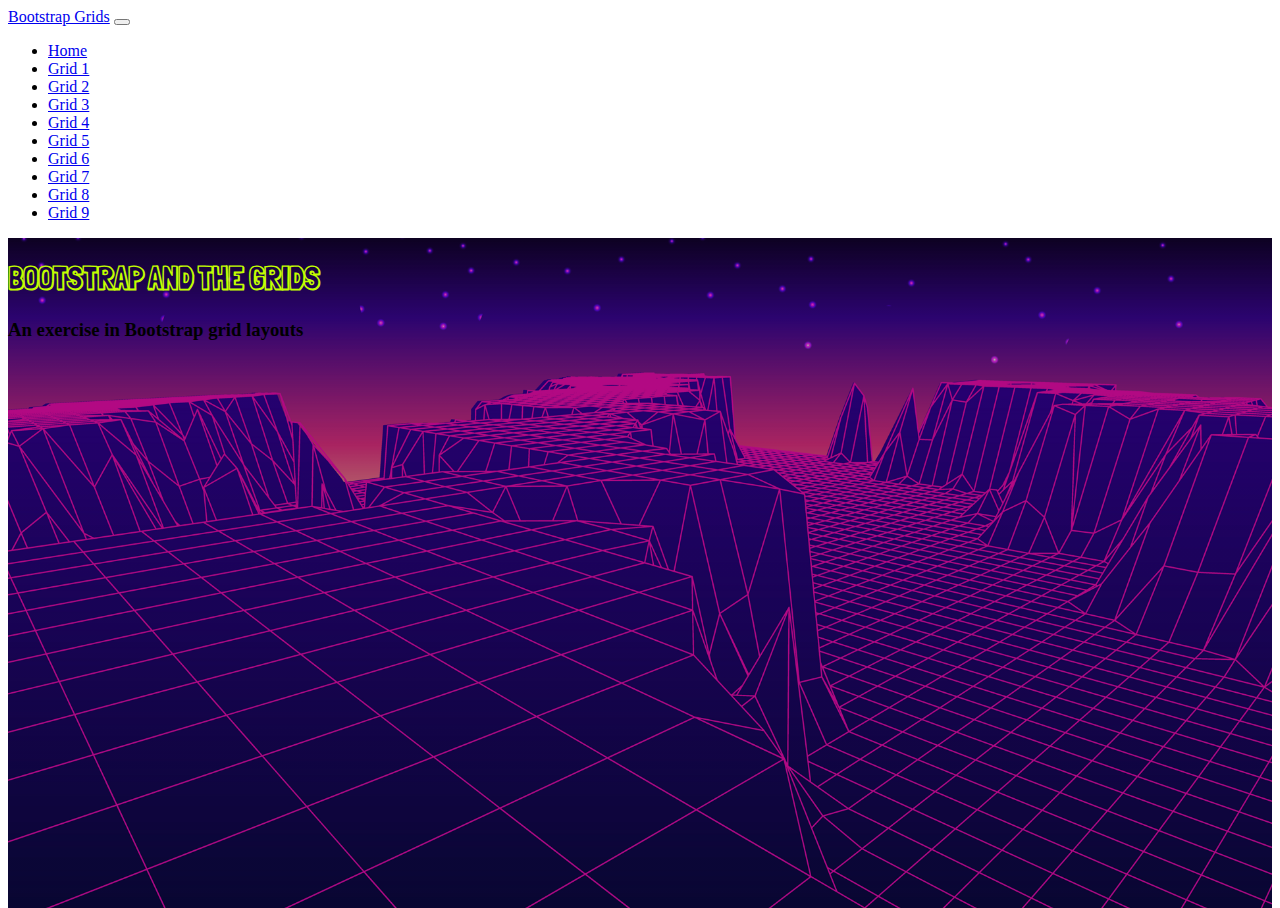
==== grid7.html @ 15414c7d "Complted most of the gribs." ====
<!DOCTYPE html>
<html lang="en">

<head>
    <meta charset="UTF-8">
    <meta name="viewport" content="width=device-width, initial-scale=1.0">
    <title>Bootstrap and the Grids</title>

    <!-- Bootstrap CSS-->
    <link href="https://cdn.jsdelivr.net/npm/bootstrap@5.3.2/dist/css/bootstrap.min.css" rel="stylesheet"
        integrity="sha384-T3c6CoIi6uLrA9TneNEoa7RxnatzjcDSCmG1MXxSR1GAsXEV/Dwwykc2MPK8M2HN" crossorigin="anonymous">

    <!-- Google Fonts-->
    <link rel="preconnect" href="https://fonts.googleapis.com">
    <link rel="preconnect" href="https://fonts.gstatic.com" crossorigin>
    <link href="https://fonts.googleapis.com/css2?family=Londrina+Shadow&display=swap" rel="stylesheet">

    <!-- Custom CSS -->
    <link rel="stylesheet" href="/css/site.css" />
</head>


<body>
    <nav class="navbar navbar-expand-lg bg-dark navbar-dark">
        <div class="container-fluid">
            <a class="navbar-brand" href="/index.html">Bootstrap Grids</a>
            <button class="navbar-toggler" type="button" data-bs-toggle="collapse" data-bs-target="#navbarNav"
                aria-controls="navbarNav" aria-expanded="false" aria-label="Toggle navigation">
                <span class="navbar-toggler-icon"></span>
            </button>
            <div class="collapse navbar-collapse" id="navbarNav">
                <ul class="navbar-nav">
                    <li class="nav-item">
                        <a class="nav-link active" aria-current="page" href="/index.html">Home</a>
                    </li>
                    <li class="nav-item">
                        <a class="nav-link" href="/grid1.html">Grid 1</a>
                    </li>
                    <li class="nav-item">
                        <a class="nav-link" href="/grid2.html">Grid 2</a>
                    </li>
                    <li class="nav-item">
                        <a class="nav-link" href="/grid3.html">Grid 3</a>
                    </li>
                    <li class="nav-item">
                        <a class="nav-link" href="/grid4.html">Grid 4</a>
                    </li>
                    <li class="nav-item">
                        <a class="nav-link" href="/grid5.html">Grid 5</a>
                    </li>
                    <li class="nav-item">
                        <a class="nav-link" href="/grid6.html">Grid 6</a>
                    </li>
                    <li class="nav-item">
                        <a class="nav-link" href="/grid7.html">Grid 7</a>
                    </li>
                    <li class="nav-item">
                        <a class="nav-link" href="/grid8.html">Grid 8</a>
                    </li>
                    <li class="nav-item">
                        <a class="nav-link" href="/grid9.html">Grid 9</a>
                    </li>
                </ul>
            </div>
        </div>
    </nav>

    <main class="bg-image d-flex justify-content-center align-items-center">
        <div class="text-center">
            <h1 class="display-1 landing-text">Bootstrap and the Grids</h1>
            <h3 class="text-light">An exercise in Bootstrap grid layouts</h3>
    </main>

    <footer class="bg-dark text-secondary text-center py-3">

    </footer>


    <script src="https://cdn.jsdelivr.net/npm/bootstrap@5.3.2/dist/js/bootstrap.bundle.min.js"
        integrity="sha384-C6RzsynM9kWDrMNeT87bh95OGNyZPhcTNXj1NW7RuBCsyN/o0jlpcV8Qyq46cDfL"
        crossorigin="anonymous"></script>

</body>

</html>
---- css/site.css ----
/* Sticky Footer */
html,
body {
    height: 100%;
}

body {
    display: flex;
    flex-direction: column;
}

main {
    flex-grow: 1;
}

footer {
    flex-shrink: 0;
}

.bg-image {
    background: linear-gradient(rgba(0,0,0, 0.3),rgba(0,0,0, 0.3)), url(/img/GridBG.png) ;
    /* background: url(/img/GridBG.png); */
    background-position: center;
    background-size: cover;
}

.landing-text {
    font-family: 'Londrina Shadow', sans-serif;
    text-transform: uppercase;
    color: rgb(195, 255, 0);
}
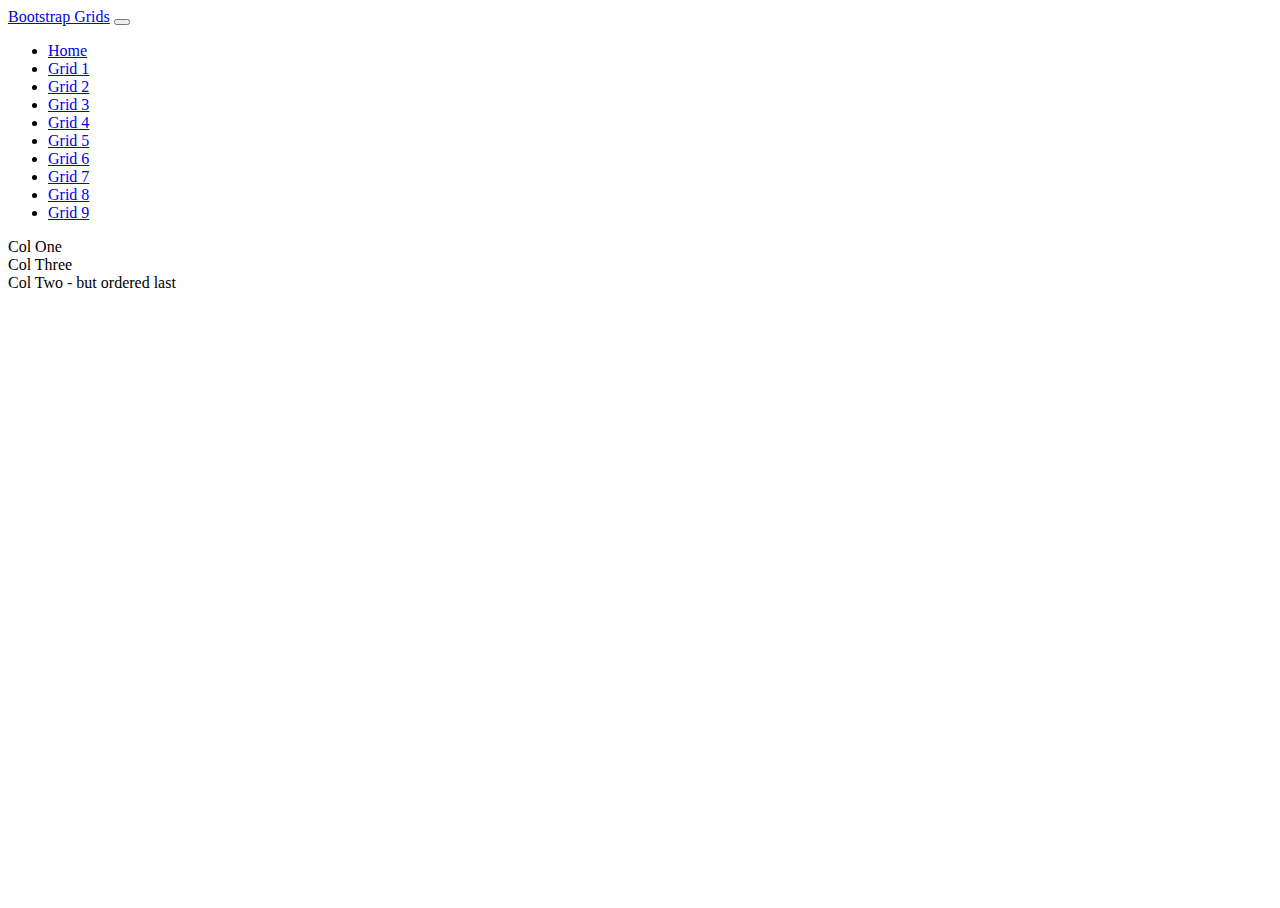
==== commit a223a2fa: "updated grid number 7" ====
--- a/grid7.html
+++ b/grid7.html
@@ -31,7 +31,7 @@
             <div class="collapse navbar-collapse" id="navbarNav">
                 <ul class="navbar-nav">
                     <li class="nav-item">
-                        <a class="nav-link active" aria-current="page" href="/index.html">Home</a>
+                        <a class="nav-link" href="/index.html">Home</a>
                     </li>
                     <li class="nav-item">
                         <a class="nav-link" href="/grid1.html">Grid 1</a>
@@ -52,7 +52,7 @@
                         <a class="nav-link" href="/grid6.html">Grid 6</a>
                     </li>
                     <li class="nav-item">
-                        <a class="nav-link" href="/grid7.html">Grid 7</a>
+                        <a class="nav-link" active" aria-current="page" href="/grid7.html">Grid 7</a>
                     </li>
                     <li class="nav-item">
                         <a class="nav-link" href="/grid8.html">Grid 8</a>
@@ -65,10 +65,34 @@
         </div>
     </nav>
 
-    <main class="bg-image d-flex justify-content-center align-items-center">
-        <div class="text-center">
-            <h1 class="display-1 landing-text">Bootstrap and the Grids</h1>
-            <h3 class="text-light">An exercise in Bootstrap grid layouts</h3>
+    <main class="container py-3 ">
+        <div class="row h-100 ">
+
+            <div class="col-12 pb-2">
+                <article 
+                class="bg-secondary text-light h-100 p-3 ">
+                    Col One
+                </article>
+            </div>
+
+            <div class="col-12" >
+
+                <div class="row row-cols-2 h-100">
+
+                    <div class ="col pb-2">
+                        <article class="bg-secondary text-light h-100 p-3">Col Three</article>
+                    </div>
+
+                    <div class="col">
+                        <article class="bg-dark text-light h-100 p-3">Col Two - but ordered last</article>
+                    </div>
+
+                </div>
+
+            </div>
+            
+        </div>
+
     </main>
 
     <footer class="bg-dark text-secondary text-center py-3">
